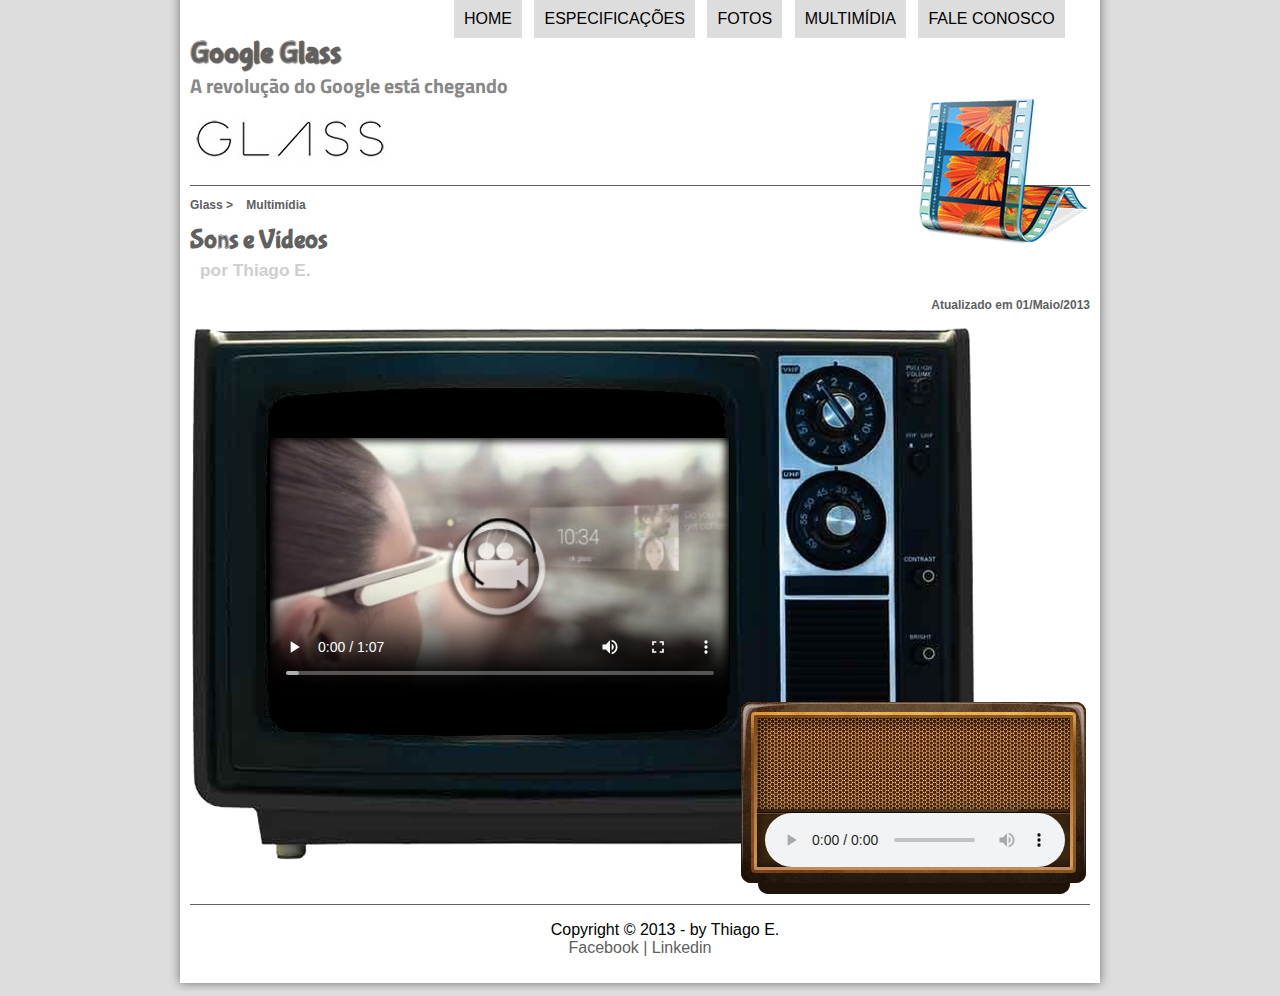
==== multimidia.html @ 4f6e6bf6 "Criando Projeto HTML 5" ====
<!-- Author: Thiago E. - Data: 02/09/2018 -->
<!DOCTYPE html>
<html lang="pt-br">
<head>
	<meta charset="utf-8"/>
	<title>Google Glass</title>
	<link rel="stylesheet" href="_css/estilo.css"/>
	<link rel="stylesheet" href="_css/media.css"/>
	<script type="text/javascript" src="_javascript/funcoes.js"></script>
</head>
<body>
<div id="interface">
   
   <header id="cabecalho">
   <hgroup> 
      <h1>Google Glass</h1>
      <h2>A revolução do Google está chegando</h2>
   </hgroup>

   <img id="icone" src="_imagens/multimidia.png">

    <nav id="menu">
	<h1>Menu Principal</h1>
	<ul>
		<li onmouseover="mudaFoto('_imagens/home.png')" onmouseout="mudaFoto('_imagens/multimidia.png')"><a href="index.html">Home</a></li>
		<li onmouseover="mudaFoto('_imagens/especificacoes.png')" onmouseout="mudaFoto('_imagens/multimidia.png')"><a href="specs.html">Especificações</a></li>
		<li onmouseover="mudaFoto('_imagens/fotos.png')" onmouseout="mudaFoto('_imagens/multimidia.png')"><a href="fotos.html">Fotos</a></li>
		<li onmouseover="mudaFoto('_imagens/multimidia.png')" onmouseout="mudaFoto('_imagens/multimidia.png')"><a href="multimidia.html">Multimídia</a></li>
		<li onmouseover="mudaFoto('_imagens/contato.png')" onmouseout="mudaFoto('_imagens/multimidia.png')"><a href="fale-conosco.html">Fale conosco</a></li>
	</ul>
    </nav>
</header>

<section id="corpo-full">
  <article id="noticia-principal">
    <header id="cabecalho-artigo">
	  <h3>Glass > &nbsp;&nbsp;&nbsp;Multimídia</h3>
	  <h1>Sons e Vídeos</h1>
	  <h2>por Thiago E.</h2>
	  <h3 class="direita">Atualizado em 01/Maio/2013</h3>
    </header>
        <div id="tv-radio">
          <audio id="musica" controls="controls">
          	 <source src="_media/2009-lovers-carvings-bibio.mp3" type="audio/mpeg"/>
          	 <source src="_media/2009-lovers-carvings-bibio.m4a" type="audio/x-aac"/>
          	 <source src="_media/2009-lovers-carvings-bibio.ogg" type="audio/ogg"/>
             Desculpe, mais não foi possível carregar o áudio.
          </audio>
          <video id="filme" controls="controls" poster="_imagens/video-mini03.jpg">
          	 <source src="_media/getting-started.mp4" type="video/mp4"/>
          	 <source src="_media/getting-started.webm" type="video/webm"/>
          	 <source src="_media/getting-started.ogv" type="video/ogg"/>
             Desculpe, mais não foi possível carregar o vídeo.
          </video>	 
        </div>
  </article>
</section>

<footer id="rodape">
<p>Copyright &copy; 2013 - by Thiago E.<br/>
<a href="https://www.facebook.com/profile.php?id=100010666923817" target="_blank"> Facebook<a/> | 
<a href="https://br.linkedin.com/" target="_blank"> Linkedin</a></p>
</footer>

</div>
</body>
</html>
---- _css/estilo.css ----
/*Author: Thiago E. - Data: 02/09/2018*/
@charset "UTF-8";
@import url('https://fonts.googleapis.com/css?family=Titillium+Web');
@font-face {
	font-family: 'FonteLogo';
	src: url("../_fonts/bubblegum-sans-regular.otf");
}

/*O RGBA funciona da mesma forma que o RGB. No caso do RGBA, além dos 3 canais RGB (Red, Green e Blue) há um quarto canal, 
A (Alpha) que controla a opacidade da cor. Nesse caso, podemos controlar a opacidade da cor de background, borda, color ou 
qualquer propriedade que contenha cor sem afetar a transparência dos outros elementos:*/
body {
	font-family: Arial, sans-serif;
    background-color: #dddddd;
    color: rgba(0,0,0,1);
}

div#interface {
	width: 900px;
	background-color: #ffffff;
    margin: -21px auto 0px auto;
    box-shadow: 0px 0px 10px rgba(0,0,0,.5);
    padding: 10px;
}

a { 
    color:#606060;
    text-decoration: none;
 }

 a:hover {
     text-decoration: underline;  
 }

header#cabecalho img#icone {
	position: absolute;
	left: 912px;
	top: 70px;
}

header#cabecalho {
	border-bottom: 1px #606060 solid;
	height: 150px;
	background: url("../_imagens/glass-logo-peq.jpg") no-repeat 0px 80px;
}

header#cabecalho h1{
    font-family: 'FonteLogo', sans-serif;
    font-size: 30px;
    color: #606060;
    text-shadow: 1px 1px 1px rgba(0,0,0,.6); 
    padding: 0px;
    margin-top: 38px;
    margin-bottom: 0px;
}

header#cabecalho h2 {
	font-family: 'Titillium Web', sans-serif;
	color: #888888;
	font-size: 15pt;
	padding: 0px;
	margin-top: 0px;
}

p {
	text-align: justify;
	text-indent: 50px;
}

/* Formatação de imagens com legendas*/
figure.foto-legenda {
	position: relative;
	border: 8px solid white;
	box-shadow: 1px 1px 4px black;
}

figure.foto-legenda img {
	width: 100%;
	height: 100%;
}

figure.foto-legenda figcaption {
	opacity: 0;
	position: absolute;
	top: 0px;
	background-color: rgba(0,0,0,.4);
	color: white;
	width: 100%;
	height: 100%;
	padding: 10px;
	box-sizing: border-box;
	transition: opacity 1s;
}

figure.foto-legenda:hover figcaption {
	opacity: 1;
}

/*Formatação do menu*/
nav#menu {
	display: block;
}

nav#menu ul {
	list-style: none;
    text-transform: uppercase;
    position: absolute;
    top: -20px;
    left: 410px;
}

nav#menu li {
	display: inline-block;
	background-color: #dddddd;
	padding: 10px;
	margin: 4px;
	transition: background-color 1s;
}

nav#menu li:hover {
    background-color: #606060;
}

nav#menu h1 {
	display: none;
}

nav#menu a {
	color: #000000;
	text-decoration: none;
}

nav#menu a:hover {
	color: #ffffff;
	text-decoration: underline;
}

section#corpo {
	display: block;
	width: 499px;
	float: left;
	border-right: 1px solid #606060;
	padding: 15px;
}

article#noticia-principal h2{
    font-size: 13pt;
    color:#606060;
    background-color: #dddddd;
    padding: 5px 0px 5px 10px;
    margin: 10px 0px 10px 0px;
}

header#cabecalho-artigo h1 {
    font-family: 'FonteLogo', sans-serif;
    font-size: 20pt;
    color: #606060;
    margin-bottom: 0px;
    margin-top: 0px;
}

header#cabecalho-artigo h2 {
	font-size: 13pt;
	color: #cecece;
	background-color: #ffffff;
	margin: 0px;
}

.direita {
	text-align: right;
}

header#cabecalho-artigo h3 {
	font-size: 12px;
	color: #606060;
}

table#tabelaspec {
	border: 1px  solid #606060;
	border-spacing: 0px;
	margin-left: auto;
	margin-right: auto;
}

table#tabelaspec td {
    border: 1px  solid #606060;	
    padding: 10px;
}

table#tabelaspec td.ce {
    color: #ffffff;
    background-color:#606060;
    vertical-align: top;
    font-weight: bold; 
}

table#tabelaspec td.cd {
	background-color: #cecece;
}

table#tabelaspec caption {
    color: #888888;
    font-size: 13pt;
    font-weight: bolder; 
}

table#tabelaspec caption span {
	display: block;
	float: right;
	font-size: 8pt;
	color: #000000;
	margin-top: 10px;
}

video#filme {
	display: block;
	position: relative;
	left: 0px;
	top: 0px;
	margin: auto;
	width: 340px;
}

video-day#filme-day {
	display: block;
	position: relative;
	left: 0px;
	top: 0px;
	margin: auto;
	width: 222px;
	height: 349px;
}

aside#lateral {
	display: block;
	width: 340px;
	float: right;
	background-color: #dddddd;
	padding: 10px;
	margin-top: 10px;
	box-shadow: 2px 2px 2px rgba(0,0,0,.5);
}

aside#lateral h1 {
    font-family: 'FonteLogo', sans-serif;
    font-size: 20pt;
    color: #606060;
    margin-top: 0px;
}

aside#lateral h2 {
    background-color: #606060;
    font-size: 13pt;
    color: #ffffff;
    padding: 5px;
}

footer#rodape {
	clear: both;
	border-top: 1px solid #606060;
}

footer#rodape p{
   text-align: center;
}
---- _css/media.css ----
@charset "UTF-8";

div#tv-radio {
	width: 900px;
	height: 580px;
	margin: auto;
	background: url("../_imagens/radio-tv.png") no-repeat;
}

audio#musica {
    display: block;
    position: relative;
    left: 575px;
    top: 489px;
    width: 300px;
}

video#filme {
	display: block;
	position: relative;
	left: -140px;
	top: 60px;
	width: 460px;
}
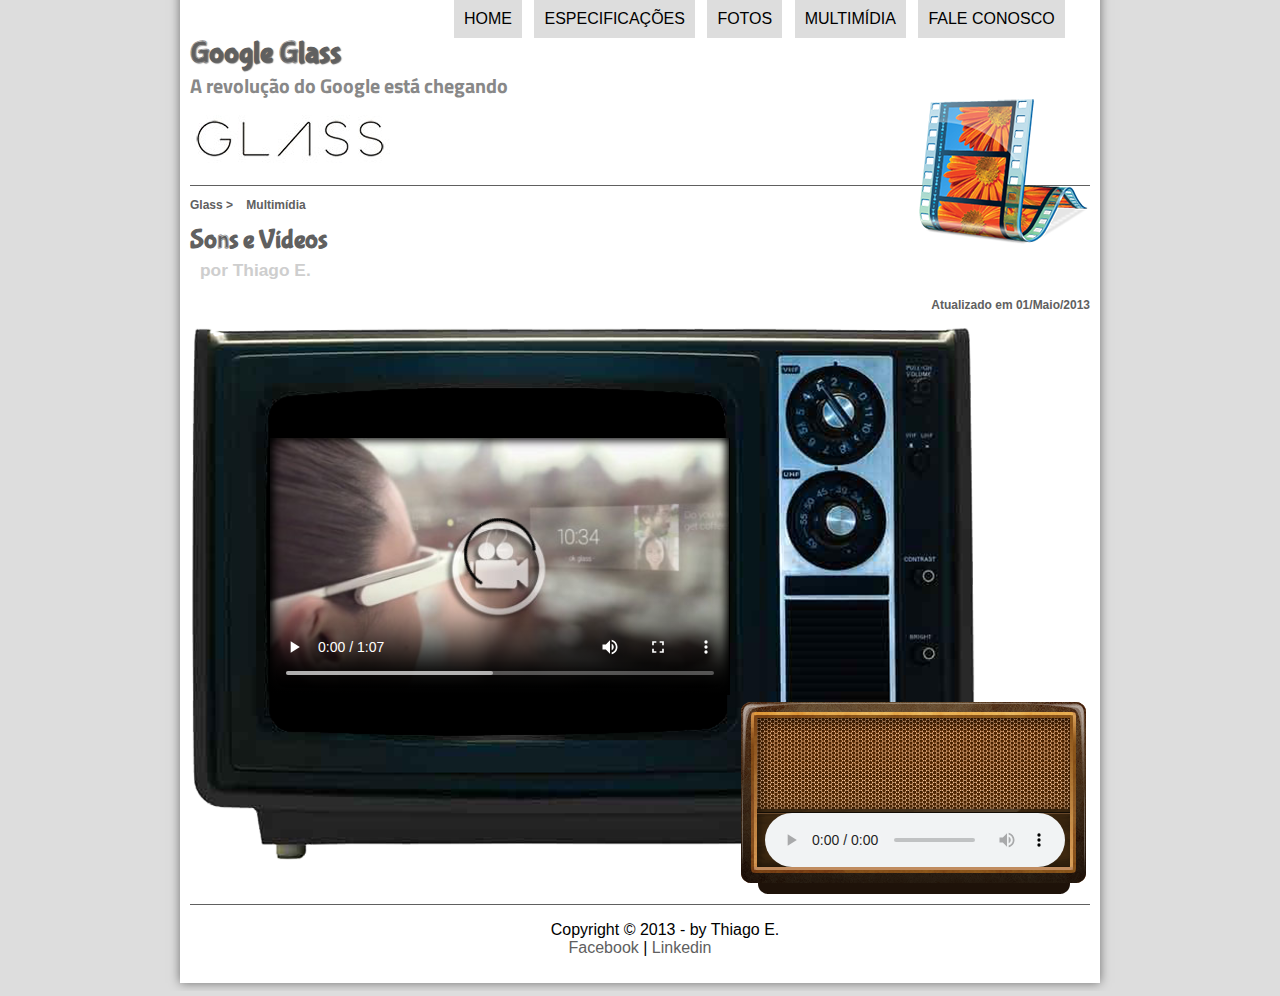
==== commit a2998b60: "Update multimidia.html" ====
--- a/multimidia.html
+++ b/multimidia.html
@@ -58,10 +58,10 @@
 
 <footer id="rodape">
 <p>Copyright &copy; 2013 - by Thiago E.<br/>
-<a href="https://www.facebook.com/profile.php?id=100010666923817" target="_blank"> Facebook<a/> | 
+<a href="https://www.facebook.com/profile.php?id=100010666923817" target="_blank"> Facebook</a> | 
 <a href="https://br.linkedin.com/" target="_blank"> Linkedin</a></p>
 </footer>
 
 </div>
 </body>
-</html>+</html>
